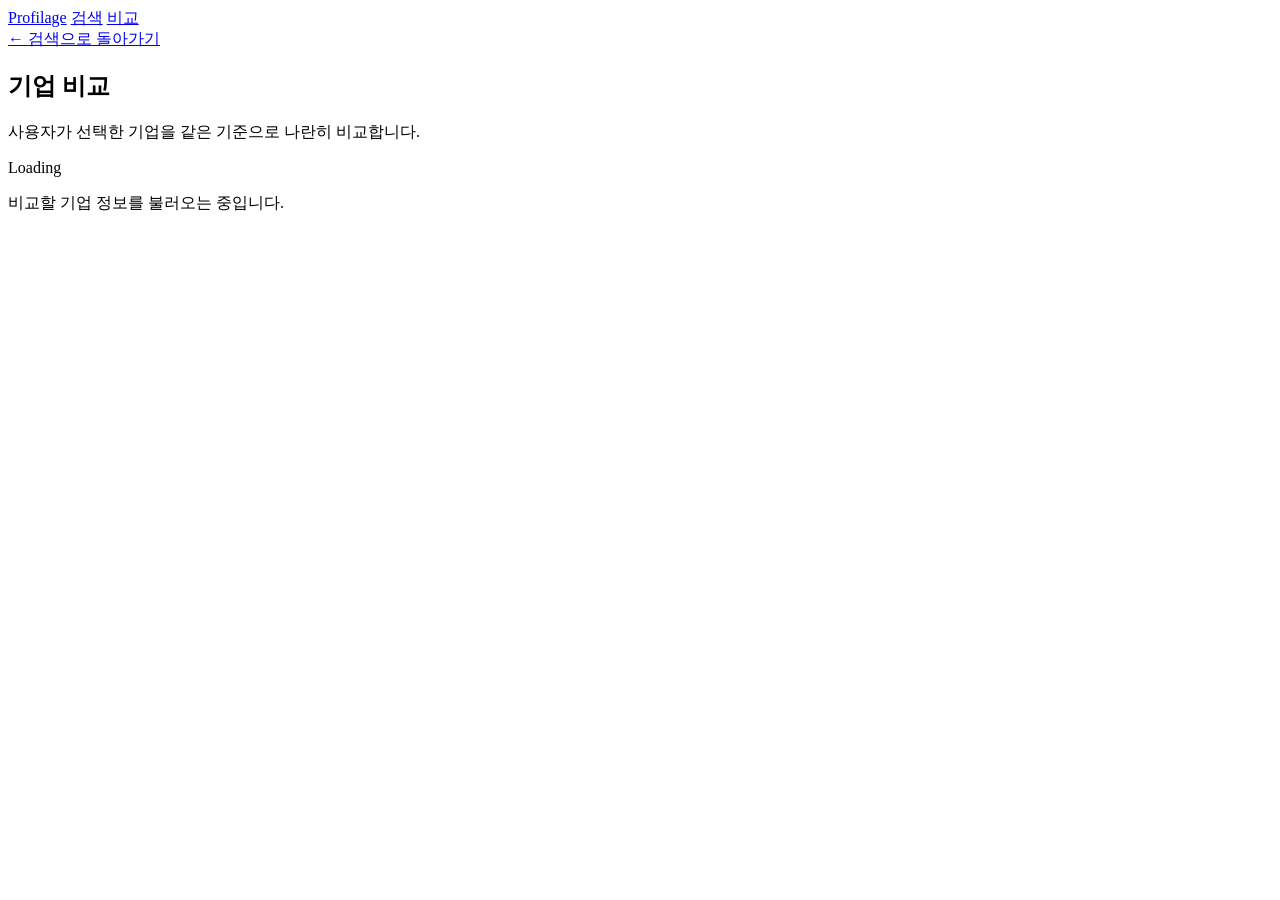
==== app/static/compare.html @ d78c6bdf "Gate raw company API payloads behind JWT" ====
<!doctype html>
<html lang="ko">
  <head>
    <meta charset="utf-8" />
    <meta name="viewport" content="width=device-width, initial-scale=1" />
    <title>기업 비교 | Profilage</title>
    <link rel="stylesheet" href="/styles.css?v=company-profile-40" />
  </head>
  <body class="profile-page compare-page">
    <div class="company-background" aria-hidden="true"></div>
    <div class="company-canvas">
      <header class="top-nav" aria-label="상단 메뉴">
        <nav class="top-nav-left">
          <a class="brand-mark" href="/">Profilage</a>
          <a href="/">검색</a>
          <a href="/compare">비교</a>
        </nav>
      </header>

      <main class="profile-shell compare-shell" id="compare-root" data-info-url="/api/company/get_company_info" data-stock-url="/api/company/get_stock_price">
        <section class="profile-hero company-profile-card compare-hero">
          <a class="back-link" href="/">
            <span class="back-link-icon" aria-hidden="true">←</span>
            <span>검색으로 돌아가기</span>
          </a>
          <div class="profile-title-block">
            <h1>기업 비교</h1>
            <p>사용자가 선택한 기업을 같은 기준으로 나란히 비교합니다.</p>
          </div>
        </section>

        <section class="detail-panel" id="compare-detail" aria-label="기업 비교">
          <div class="empty-state">
            <span class="empty-kicker">Loading</span>
            <p>비교할 기업 정보를 불러오는 중입니다.</p>
          </div>
        </section>
      </main>
    </div>

    <script src="/compare-page.js?v=company-compare-6" defer></script>
  </body>
</html>
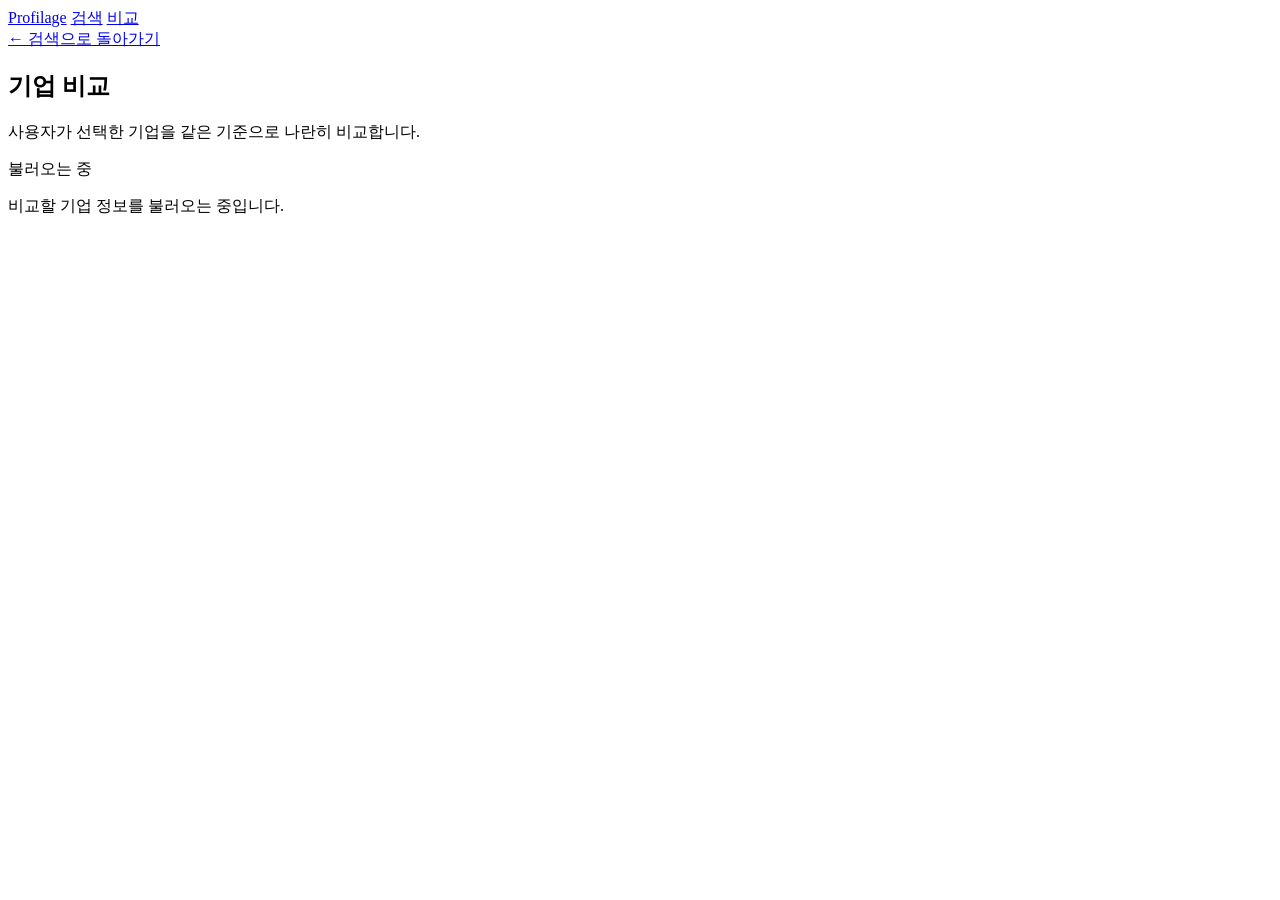
==== commit d494215a: "feat: improve profile search and comparison UX" ====
--- a/app/static/compare.html
+++ b/app/static/compare.html
@@ -4,7 +4,7 @@
     <meta charset="utf-8" />
     <meta name="viewport" content="width=device-width, initial-scale=1" />
     <title>기업 비교 | Profilage</title>
-    <link rel="stylesheet" href="/styles.css?v=company-profile-40" />
+    <link rel="stylesheet" href="/styles.css?v=company-profile-46" />
   </head>
   <body class="profile-page compare-page">
     <div class="company-background" aria-hidden="true"></div>
@@ -13,7 +13,7 @@
         <nav class="top-nav-left">
           <a class="brand-mark" href="/">Profilage</a>
           <a href="/">검색</a>
-          <a href="/compare">비교</a>
+          <a href="/compare" aria-current="page">비교</a>
         </nav>
       </header>
 
@@ -31,13 +31,13 @@
 
         <section class="detail-panel" id="compare-detail" aria-label="기업 비교">
           <div class="empty-state">
-            <span class="empty-kicker">Loading</span>
+            <span class="empty-kicker">불러오는 중</span>
             <p>비교할 기업 정보를 불러오는 중입니다.</p>
           </div>
         </section>
       </main>
     </div>
 
-    <script src="/compare-page.js?v=company-compare-6" defer></script>
+    <script src="/compare-page.js?v=company-compare-7" defer></script>
   </body>
 </html>
